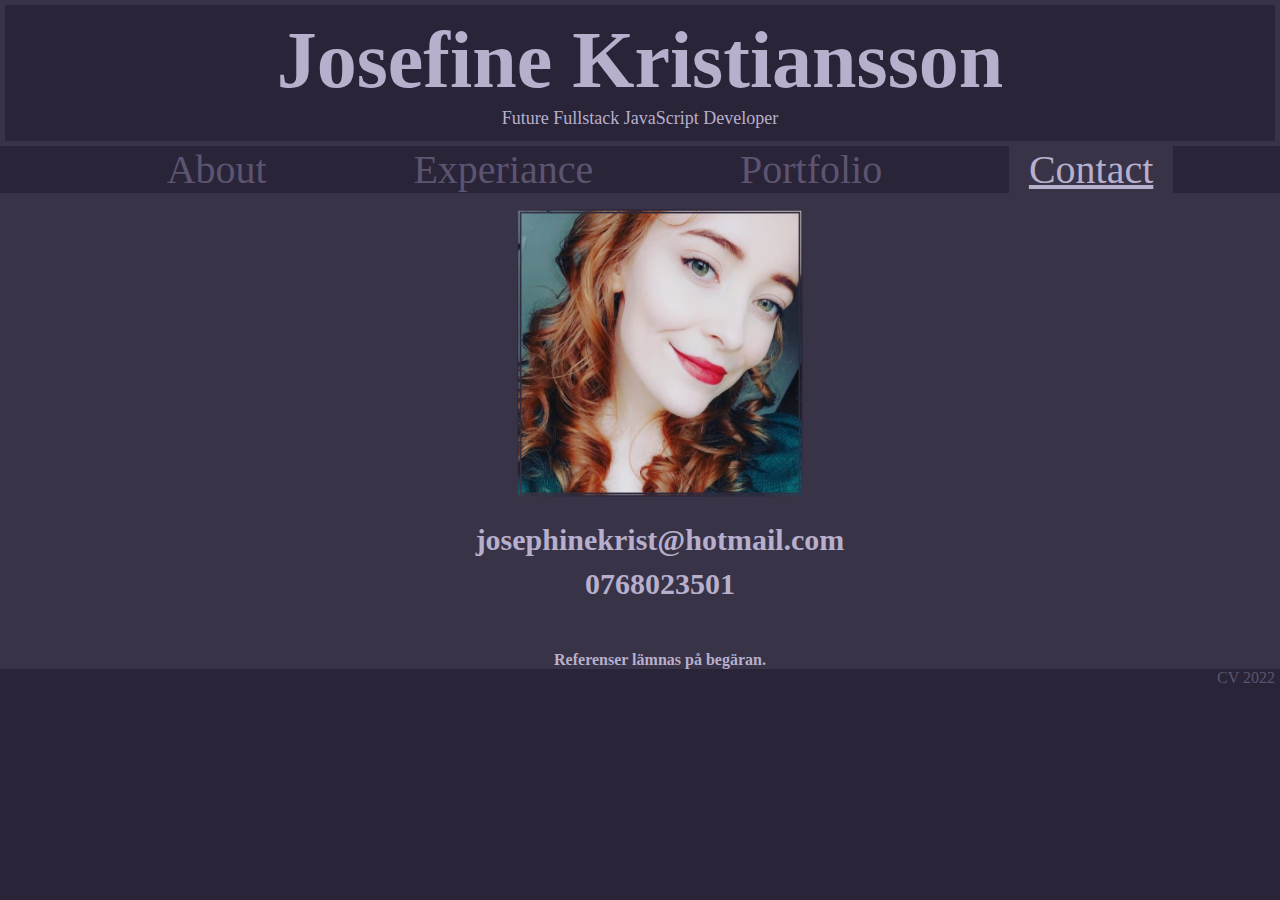
==== contact.html @ 51e0d78f "first commit" ====
<!DOCTYPE html>
<html lang="en">
  <head>
    <meta charset="UTF-8" />
    <meta name="viewport" content="width=device-width, initial-scale=1.0" />
    <link rel="stylesheet" href="css/index.css" />
    <title>Josefine Kristiansson</title>
  </head>

  <body>
    <header>
      <h1>Josefine Kristiansson</h1>
      <p>Future Fullstack JavaScript Developer</p>
    </header>
    <nav>
      <ul>
        <li><a href="index.html" class="about">About</a></li>
        <li><a href="experiance.html" class="experiance">Experiance</a></li>
        <li><a href="portfolio.html" class="portfolio">Portfolio</a></li>
        <li><a href="contact.html" class="active">Contact</a></li>
      </ul>
    </nav>
    <main>
      <ul>
        <img src="profilepicture.png" alt="Picture of Josefine Kristiansson" />
        <h3>josephinekrist@hotmail.com</h3>
        <h3>0768023501</h3>
        <h4>Referenser lämnas på begäran.</h4>
      </ul>
    </main>

    <footer>CV 2022</footer>
  </body>
</html>
---- css/index.css ----
* {
  box-sizing: border-box;
  margin: 0;
}
:root {
  --1: #2a2438;
  --2: #383346;
  --3: #5c5470;
  --4: #b7afcc;
}
body {
  display: flex;
  background-color: var(--1);
  color: var(--4);
  font-family: Montserrat;
  text-align: center;
  flex-direction: column;
}
header {
  font-size: 150%;
  flex-direction: column;
  padding: 10px;
  border: 5px solid var(--2);
}
ul {
  list-style-type: none;
}
nav ul {
  display: flex;
  justify-content: space-evenly;
  align-items: center;
  font-size: 40px;
  background-color: var(--2);
  flex-direction: column;
}
nav a {
  padding: 4px 20px;
}

header h1 {
  justify-content: center;
}
header p {
  font-size: large;
  padding: 2px;
}
main {
  display: flex;
  justify-content: center;
  flex-direction: column;
  background-color: var(--2);
}
main li {
  font-size: 25px;
  padding: 10px;
  justify-content: center;
}
h2 {
  padding: 1rem;
  font-size: 50px;
}
h3 {
  font-size: 30px;
  padding-top: 10px;
}

p {
  padding: 2%;
  font-size: 25px;
}

a:hover {
  text-decoration: underline;
  color: var(--4);
}
a.active {
  color: var(--4);
  text-decoration: underline;
}

.about {
  text-decoration: none;
  color: var(--3);
}

.experiance {
  text-decoration: none;
  color: var(--3);
}

.portfolio {
  text-decoration: none;
  color: var(--3);
}

.contact {
  text-decoration: none;
  color: var(--3);
}

img {
  display: block;
  margin-left: auto;
  margin-right: auto;
  max-height: 20rem;
  justify-content: center;
  padding: 1rem;
}

footer {
  display: flex;
  background-color: var(--1);
  color: var(--3);
  margin-right: 5px;
  justify-content: end;
}

@media (min-width: 850px) {
  nav ul {
    flex-direction: row;
    font-size: 40px;
    background-color: var(--1);
  }
  header {
    border: 5px solid var(--2);
    justify-content: center;
    font-size: 40px;
  }
  .active {
    background-color: var(--2);
    padding: 4px 20px;
  }
  main {
    flex-direction: row;
  }
  h4 {
    padding-top: 50px;
  }
}
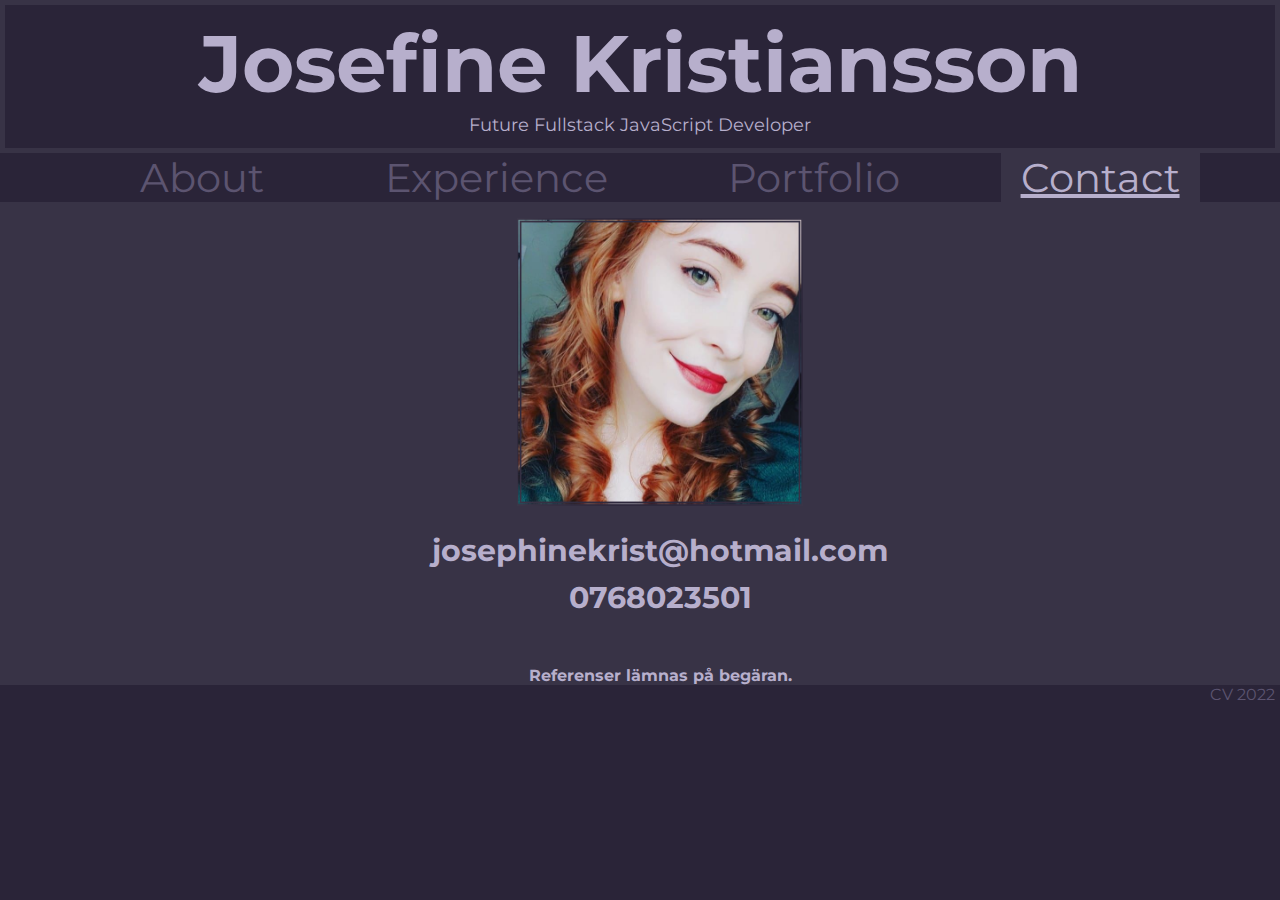
==== commit d0dc568b: "json added to experience, modal added to portfolio" ====
--- a/contact.html
+++ b/contact.html
@@ -15,7 +15,7 @@
     <nav>
       <ul>
         <li><a href="index.html" class="about">About</a></li>
-        <li><a href="experiance.html" class="experiance">Experiance</a></li>
+        <li><a href="experiance.html" class="experiance">Experience</a></li>
         <li><a href="portfolio.html" class="portfolio">Portfolio</a></li>
         <li><a href="contact.html" class="active">Contact</a></li>
       </ul>
--- a/css/index.css
+++ b/css/index.css
@@ -1,6 +1,10 @@
 * {
   box-sizing: border-box;
   margin: 0;
+}
+@font-face {
+  font-family: "Montserrat";
+  src: url(Montserrat-VariableFont_wght.ttf);
 }
 :root {
   --1: #2a2438;
@@ -12,7 +16,7 @@
   display: flex;
   background-color: var(--1);
   color: var(--4);
-  font-family: Montserrat;
+  font-family: "Montserrat";
   text-align: center;
   flex-direction: column;
 }
